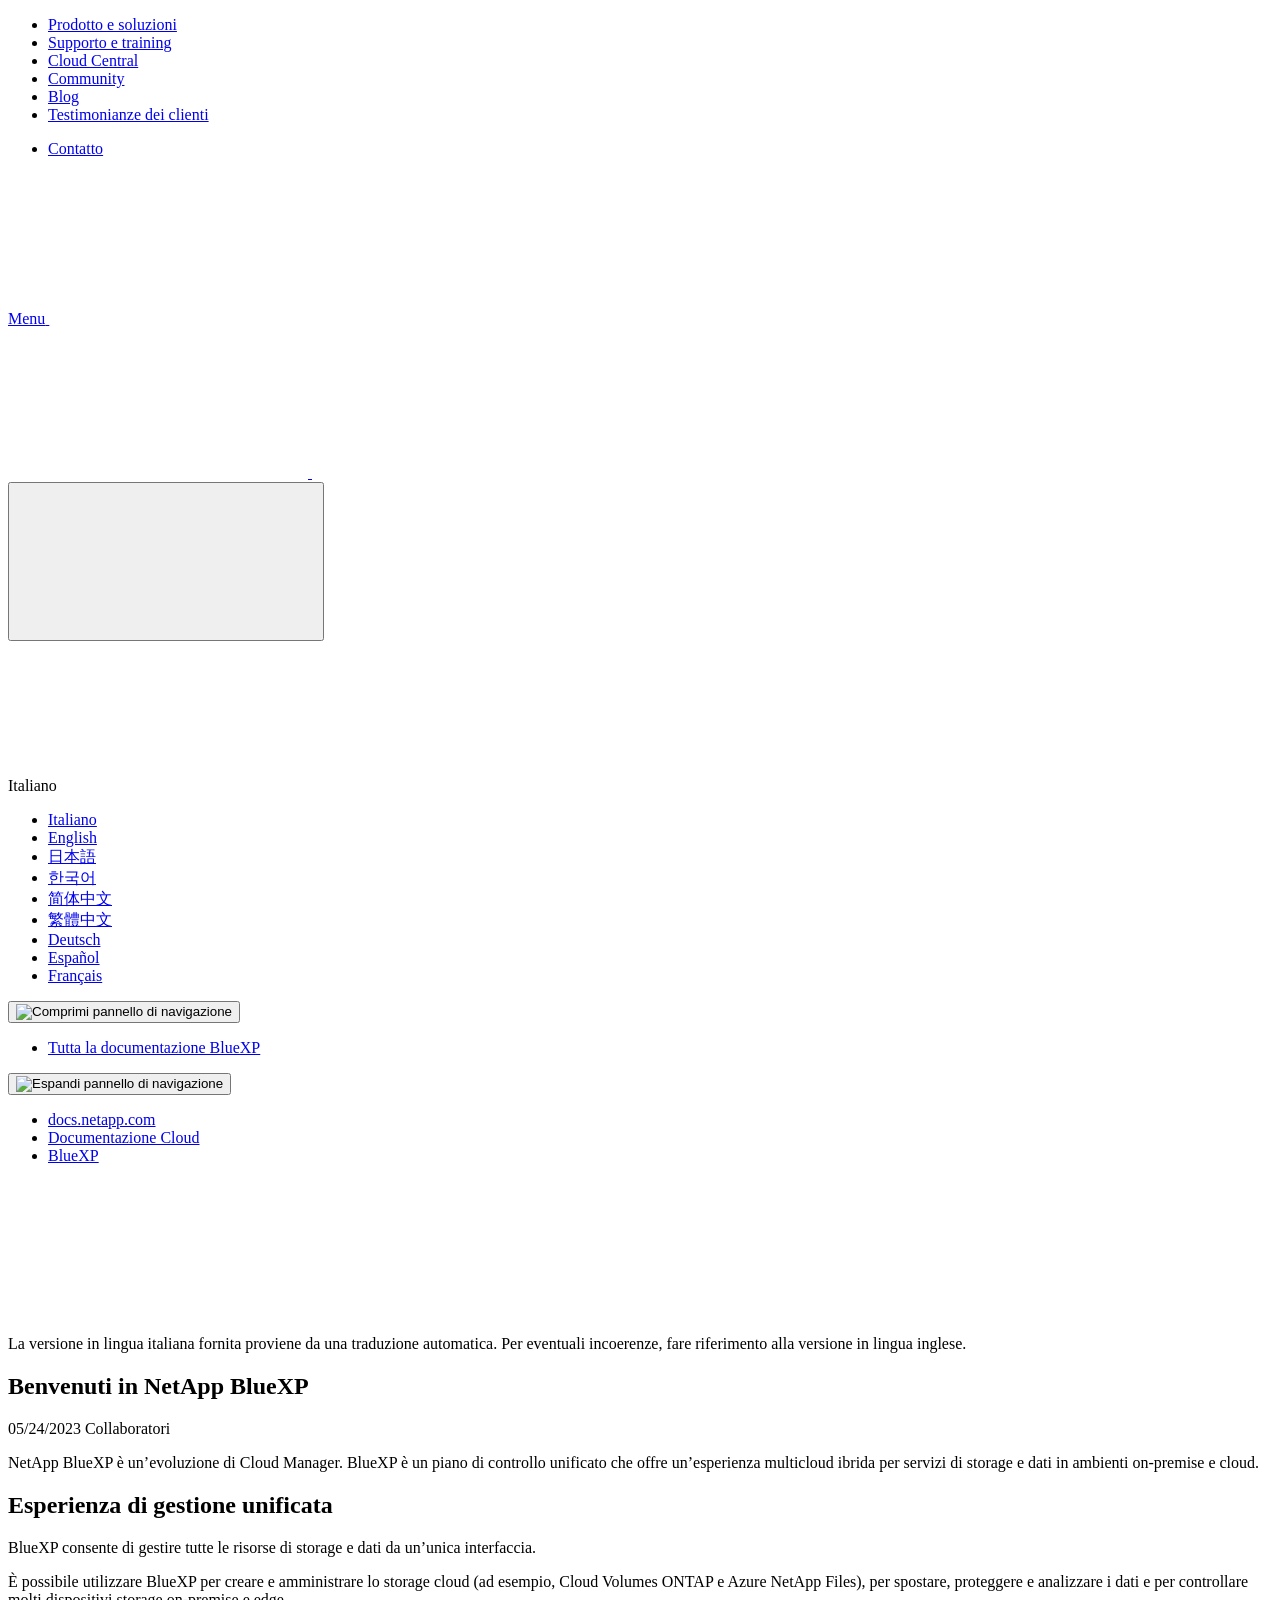
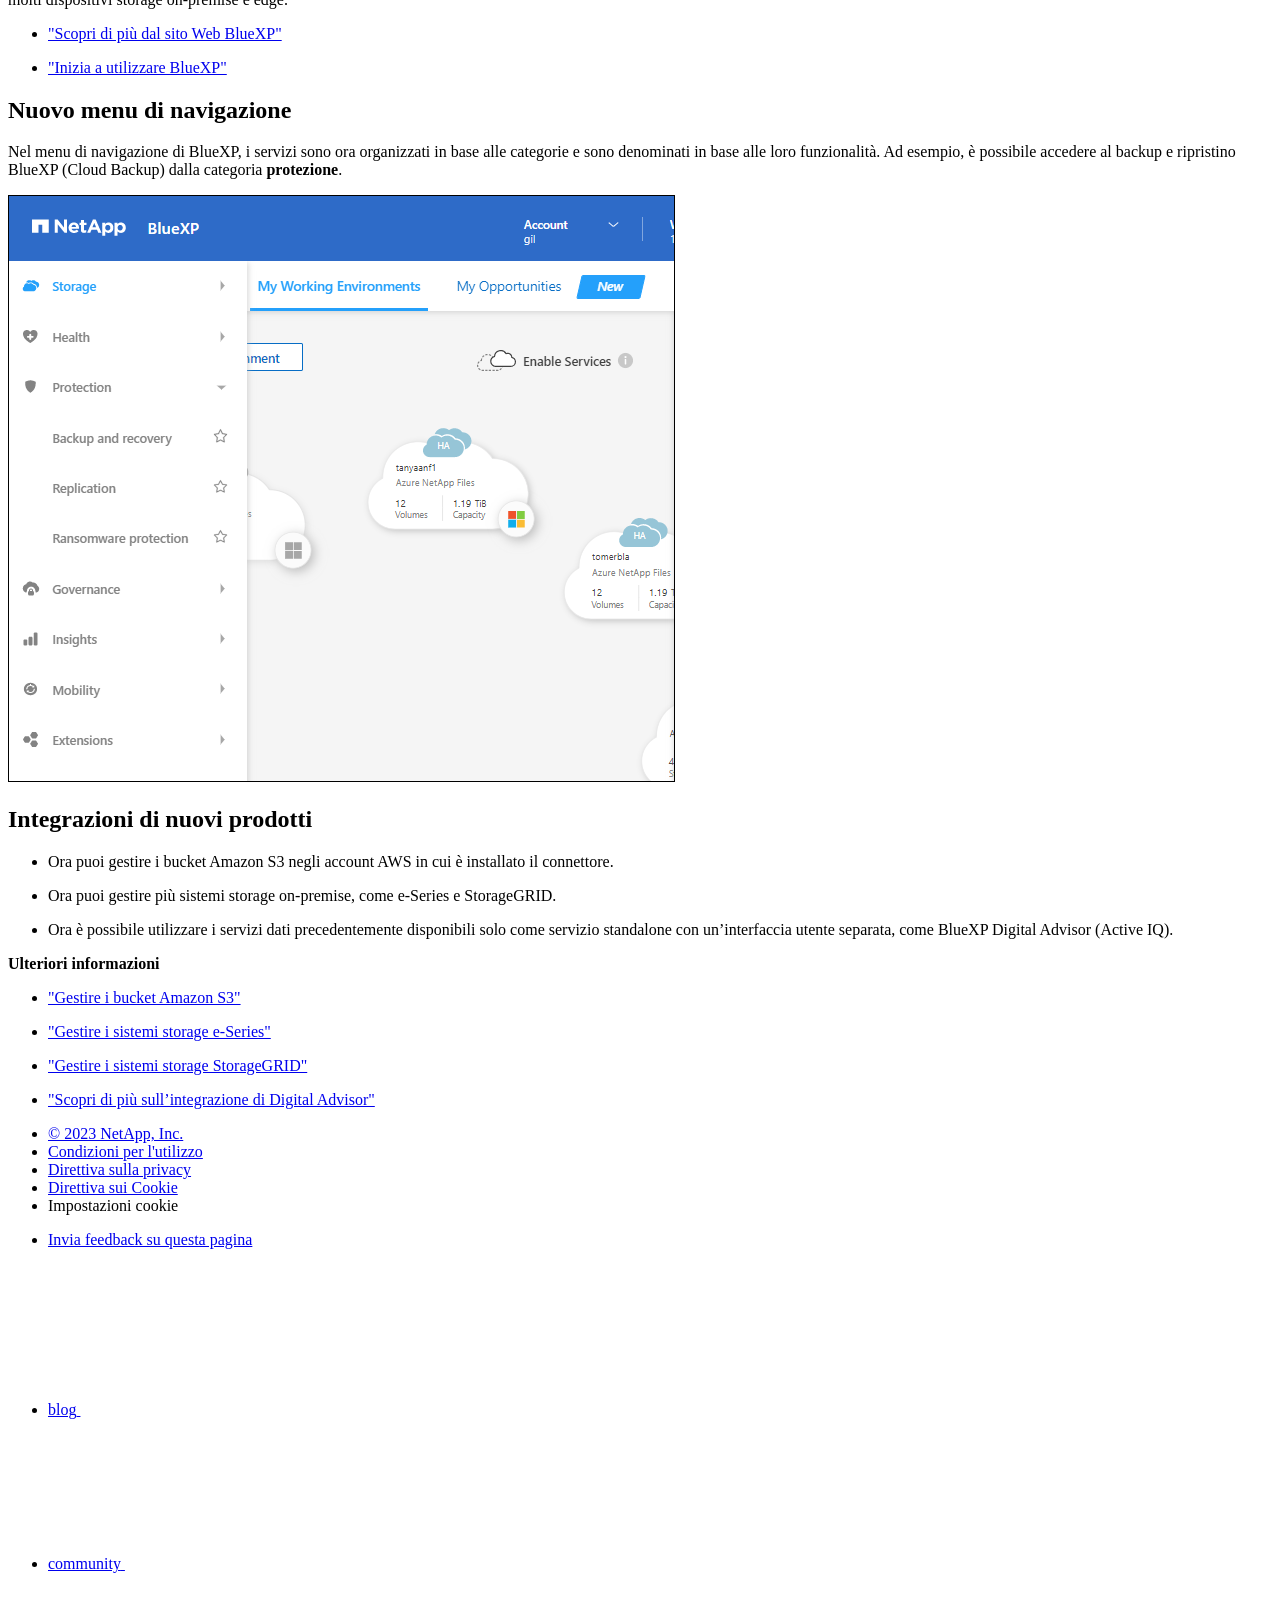
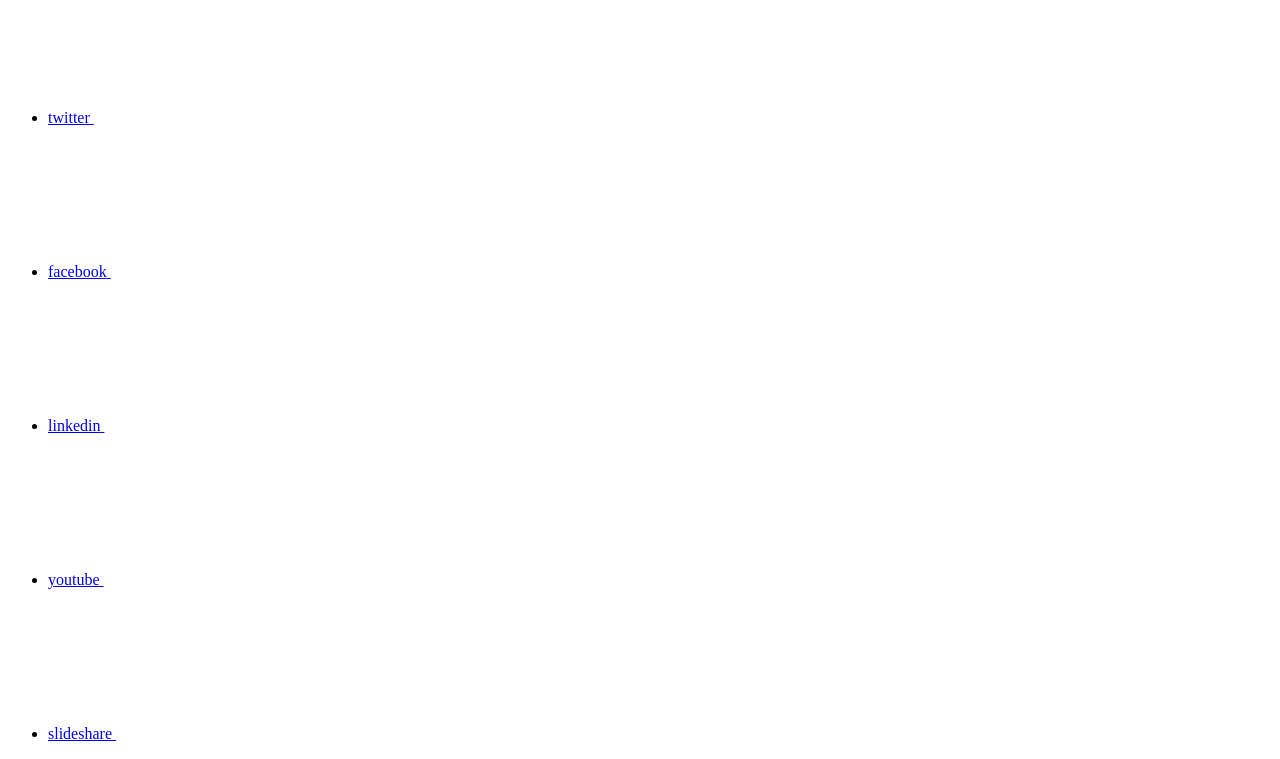
==== concept-overview.html @ fd014e1a "Built from c6c2b90 NetAppDocs/netappdocs-build@fb71b96bd79a7f23ae7d753bda70af2a25a360c2" ====
<!DOCTYPE html>
<html lang="it">
  <head class="at-element-marker">
  <title>Benvenuti in NetApp BlueXP | NetApp Documentation</title>
  <meta charset="utf-8">
  <meta http-equiv="x-ua-compatible" content="ie=edge,chrome=1">
  <meta http-equiv="language" content="en">
  <meta name="viewport" content="width=device-width, initial-scale=1">
  <meta property="og:title" content="Benvenuti in NetApp BlueXP | NetApp Documentation" />
	<meta property="og:type" content="website" />
	<meta property="og:url" content="https://docs.netapp.com/it-it/cloud-manager-family/concept-overview.html" />
	<meta property="og:description" content="NetApp BlueXP è un"evoluzione di Cloud Manager. BlueXP è un piano di controllo unificato che offre un"esperienza multicloud ibrida per servizi di storage e d..." />
  <meta property="og:image" content="https://docs.netapp.com/it-it/cloud-manager-family/images/logo-tophat-social.png" />
  <meta property="og:image:alt" content="NetApp Logo" />
  <meta name="format-detection" content="telephone=no">
  <meta http-equiv="Content-Type" content="text/html; charset=utf-8">
  <meta http-equiv="encoding" content="utf-8">
  <meta http-equiv="nss-type" content="Product Documentation"/>
  <meta http-equiv="nss-subtype" content="User Guide"/><meta name="description" content="NetApp BlueXP è un"evoluzione di Cloud Manager. BlueXP è un piano di controllo unificato che offre un"esperienza multicloud ibrida per servizi di storage e d...">
  <meta name="keywords" content=" overview, bluexp, integration, cloud manager, digital advisor, active iq, menu"><!-- Icons -->
  <link rel="icon" href="/it-it/cloud-manager-family/images/favicon.ico" type="image/x-icon">

  <!-- RSS Feed --><link rel="alternate" type="application/rss+xml" title="NetApp Documentation" href="/it-it/cloud-manager-family/feed.xml"><!-- CSS Definitions: NetApp CSS should be defined after generic css -->

  <!-- Elastic Search -->
  <link rel="stylesheet" href="//cdn.jsdelivr.net/searchkit/0.10.0/theme.css">

  <!-- Combined CSS -->
  <link rel="stylesheet" type="text/css" href="/it-it/cloud-manager-family/css/netappdocs.css">

  
  <link rel="stylesheet" href="/it-it/cloud-manager-family/css/landing-page.css" type="text/css">
  <link rel="stylesheet" href="/it-it/cloud-manager-family/css/tabbed-blocks.css" type="text/css">
  <!-- Canonical url -->
  <link rel="canonical" href="https://docs.netapp.com/it-it/cloud-manager-family/concept-overview.html" />
  <link rel="alternate" hreflang="x-default" href="https://docs.netapp.com/us-en/cloud-manager-family/concept-overview.html" />
  <link rel="alternate" hreflang="it" href="https://docs.netapp.com/it-it/cloud-manager-family/concept-overview.html" />
  <link rel="alternate" hreflang="en" href="https://docs.netapp.com/us-en/cloud-manager-family/concept-overview.html" />
  <link rel="alternate" hreflang="ja" href="https://docs.netapp.com/ja-jp/cloud-manager-family/concept-overview.html" />
  <link rel="alternate" hreflang="ko" href="https://docs.netapp.com/ko-kr/cloud-manager-family/concept-overview.html" />
  <link rel="alternate" hreflang="zh-Hans" href="https://docs.netapp.com/zh-cn/cloud-manager-family/concept-overview.html" />
  <link rel="alternate" hreflang="zh-Hant" href="https://docs.netapp.com/zh-tw/cloud-manager-family/concept-overview.html" />
  <link rel="alternate" hreflang="de" href="https://docs.netapp.com/de-de/cloud-manager-family/concept-overview.html" />
  <link rel="alternate" hreflang="es" href="https://docs.netapp.com/es-es/cloud-manager-family/concept-overview.html" />
  <link rel="alternate" hreflang="fr" href="https://docs.netapp.com/fr-fr/cloud-manager-family/concept-overview.html" />
  <!-- Top level site integrations --><script>
    function addAdobeLaunch(adobeId) {
      var head = document.getElementsByTagName('head')[0];
      var adobe = document.createElement("script");
      adobe.type = "text/plain";
      adobe.className = "optanon-category-C0002";
      adobe.src = "//assets.adobedtm.com/60287eadf1ee/c284da483c83/"+adobeId+".min.js";
      head.appendChild(adobe);
    }

    function addGoogleAnalytics(gtagId) {
      var google = document.createElement("script");
      google.type = "text/plain";
      google.className = "optanon-category-C0002";
      google.src = "https://www.googletagmanager.com/gtag/js?id="+gtagId;
      var head = document.getElementsByTagName('head')[0];
      head.appendChild(google);

      window.dataLayer = window.dataLayer || [];
      function gtag(){dataLayer.push(arguments);}
      gtag('js', new Date());
      gtag('config', gtagId);
    }

    function addConsent(consentId) {
      var head = document.getElementsByTagName('head')[0];
      var onetrustConsent = document.createElement("script");
      onetrustConsent.type = "text/javascript";
      onetrustConsent.src = "https://cdn.cookielaw.org/consent/"+consentId+"/OtAutoBlock.js";
      head.appendChild(onetrustConsent);

      var onetrustScript = document.createElement("script");
      onetrustScript.type = "text/javascript";
      onetrustScript.src = "https://cdn.cookielaw.org/scripttemplates/otSDKStub.js";
      onetrustScript.charset = "UTF-8";
      onetrustScript.dataset.documentLanguage = "true";
      onetrustScript.dataset.domainScript = consentId;
      head.appendChild(onetrustScript);
    }addConsent("72570c5c-fe30-465f-b0e0-b77f7fb4ae34");
    addAdobeLaunch("launch-e9ff3acac59f");
    addGoogleAnalytics("UA-81697994-3");function OptanonWrapper() { }
  </script>
  <script src="https://cdnjs.cloudflare.com/ajax/libs/jquery/2.1.4/jquery.min.js"></script>
  <script src="https://cdnjs.cloudflare.com/ajax/libs/jquery-cookie/1.4.1/jquery.cookie.min.js"></script>

  <!-- Used for Product Family Page Sidebar Visibility --><link rel="stylesheet" href='/it-it/cloud-manager-family/css/product-family.css' type="text/css">
  <script src='/it-it/cloud-manager-family/js/product-family.js'></script><!-- Used to import Promise for IE. Required for SearchKit -->
  <script src="https://cdnjs.cloudflare.com/ajax/libs/bluebird/3.3.5/bluebird.min.js"></script><script src='/it-it/cloud-manager-family/js/na-search.js'></script><script src='/it-it/cloud-manager-family/js/na-pagenav.js'></script><script src='/it-it/cloud-manager-family/js/na-utility.js'></script>
 <!--  
  <link rel='stylesheet' href='/it-it/cloud-manager-family/css/prism.css' type='text/css'>
  <link rel='stylesheet' href='/it-it/cloud-manager-family/css/prism-netapp.css' type='text/css'>
 -->

  <!-- <script src='/it-it/cloud-manager-family/js/na-utility.js'></script> -->
  <script src='/it-it/cloud-manager-family/js/clouddocs.js'></script>
  <script src='/it-it/cloud-manager-family/js/jquery.navgoco.min.js'></script>
  <script src="https://maxcdn.bootstrapcdn.com/bootstrap/3.3.7/js/bootstrap.min.js" integrity="sha384-Tc5IQib027qvyjSMfHjOMaLkfuWVxZxUPnCJA7l2mCWNIpG9mGCD8wGNIcPD7Txa" crossorigin="anonymous"></script>
  <!-- <script src='/it-it/cloud-manager-family/js/toc.js'></script> -->
  <!-- <script src='/it-it/cloud-manager-family/js/customscripts.js'></script> --><script>
      $(document).ready(function() {
          
          var collapseOnInit = true;
          

          var navSettings = {
              "caretHtml": '',
              "accordion": collapseOnInit,
              "openClass": 'active', // open
              "save": false, // leave false or nav highlighting doesn't work right
              "cookie": {
                  "name": 'navgoco',
                  "expires": false,
                  "path": '/'
              },
              "slide": {
                  "duration": 400,
                  "easing": 'swing'
              }
          };

          // Initialize navgoco with default options
          $("#mysidebar").navgoco(navSettings);
          

          $("#collapseAll").click(function(e) {
              e.preventDefault();
              $("#mysidebar").navgoco('toggle', false);
          });

          $("#expandAll").click(function(e) {
              e.preventDefault();
              $("#mysidebar").navgoco('toggle', true);
          });

          $(".sidebar-nav-container").on("scroll", function() {
            $.cookie("sidebarScroll", $(".sidebar-nav-container").scrollTop(), {
              path    : "/it-it/cloud-manager-family"  
            });
          });
          $(function() {
            if ($.cookie("sidebarScroll")) {
              $(".sidebar-nav-container").scrollTop($.cookie("sidebarScroll"));
            }
          });

      });

  </script>
  <script>
      $(document).ready(function() {
          $("#tg-sb-link").click(function() {
              $("#tg-sb-sidebar").toggle();
              $("#tg-sb-content").toggleClass('col-md-9');
              $("#tg-sb-content").toggleClass('col-md-12');
              $("#tg-sb-icon").toggleClass('fa-toggle-on');
              $("#tg-sb-icon").toggleClass('fa-toggle-off');
          });
      });
  </script>
  <script src='/it-it/cloud-manager-family/js/custom-dropdown.js'></script>
  <script src='/it-it/cloud-manager-family/js/FileSaver.min.js'></script>
  <script src='/it-it/cloud-manager-family/js/jszip-utils.min.js'></script>
  <script src='/it-it/cloud-manager-family/js/jszip.min.js'></script>
  <!-- <script src='/it-it/cloud-manager-family/js/pdf-ux.js'></script> -->
</head>


  <body class role="document" data-flavor="">
    <div id="page" class="n-off-canvas-menu">
      <div class="n-off-canvas-menu__menu"><!--TODO: Add offcanvas code --></div>
      <div class="n-off-canvas-menu__content-wrap">
        <header class="site-header" id="banner">
  
  <!-- Start Page Toolbar -->
  
  
  <!-- Start top_hat -->
  <div class="n-top-hat">
    <div class="n-container">
      <div class="n-top-hat__cross-property-nav">
        <ul class="n-top-hat__list">
          <li class="n-top-hat__list-item">
            <a href="https://www.netapp.com/products-a-z/" class="n-top-hat__link">Prodotto e soluzioni</a>
          </li>
          <li class="n-top-hat__list-item">
            <a href="https://www.netapp.com/support-and-training/netapp-university/" class="n-top-hat__link">Supporto e training</a>
          </li>
          <li class="n-top-hat__list-item">
            <a href="https://cloud.netapp.com" class="n-top-hat__link">Cloud Central</a>
          </li>
          <li class="n-top-hat__list-item">
            <a href="https://community.netapp.com/" class="n-top-hat__link">Community</a>
          </li>
          <li class="n-top-hat__list-item">
            <a href="https://blog.netapp.com/" class="n-top-hat__link">Blog</a>
          </li>
          <li class="n-top-hat__list-item">
            <a href="https://customers.netapp.com/en/" class="n-top-hat__link">Testimonianze dei clienti</a>
          </li>
        </ul>
      </div>
      <div class="n-top-hat__utils">
        <ul class="n-top-hat__list">
          <li class="n-top-hat__list-item">
            <a href="https://www.netapp.com/company/contact-us/" target="_self" class="n-top-hat__link" data-ntap-ui="contact-us">Contatto</a>
          </li>
        </ul>
      </div>
    </div>
  </div>
  <!-- End top_hat -->

  <!-- Start property bar -->
  <style>
    .n-property-navigation-bar__menus--desktop-experience .n-menu--mega__default-content__heading span {
    color: #34B0FF;
    }
  </style>
  <div class="n-property-bar " data-ntap-ui="sticky-nav">
    <div class="n-property-bar__inner-wrap">
      <div class="n-property-bar__menu-toggle">
        <a href="#" class="n-property-bar__menu-toggle-link">
          <span class="n-property-bar__menu-toggle-text">Menu</span>
          <svg class="n-icon-bars n-property-bar__menu-toggle-icon" aria-labelledby="title">
            <title>bars</title>
            <use xlink:href="/it-it/cloud-manager-family/images/sprite.svg#bars"></use>
          </svg>
        </a>
      </div>
      <div class="n-property-bar__property-mark ">
        <a href="https://www.netapp.com" class="n-property-bar__property-link">
          <div class="n-property-bar__logo">
            <svg class="n-icon-netapp-mark n-icon-netapp-mark n-property-bar__netapp-mark-icon" aria-labelledby="title">
              <title>netapp-mark</title>
              <use xlink:href="/it-it/cloud-manager-family/images/sprite.svg#netapp-mark"></use>
            </svg>
            <svg class="n-icon-netapp-logo n-property-bar__logo-svg" aria-labelledby="title">
              <title>netapp-logo</title>
              <use xlink:href="/it-it/cloud-manager-family/images/sprite.svg#netapp-logo"></use>
            </svg>
          </div>
        </a>
      </div>

      
      
      
      <div class="search-property-bar">
        <div id="search-demo-container" class="searchbox n-property-bar__search">
          <div id="react-search" 
          data-search-html="/it-it/cloud-manager-family/search.html"
          data-type="widget" 
          data-placeholder="Esplora la documentazione"
          data-no-results-found="Nessun risultato per {query}"
          data-did-you-mean="Cerca {suggestion}."
          data-no-results-found-did-you-mean="Nessun risultato per {query}. Intendi {suggestion}?"
          data-results-found="{hitCount} risultati trovati"
          data-error-message="Si è verificato un problema durante il recupero dei risultati. Riprova."
          data-error-reset="Reimposta ricerca"
          data-sk-es-pf-indexes=""
          data-flavor=""></div>
          <button class="n-property-bar__search-toggle-button" type="button">
            <svg class="n-icon-search n-property-bar__search-toggle-button-icon" aria-labelledby="title">
              <title>search</title>
              <use xmlns:xlink="http://www.w3.org/1999/xlink" xlink:href="/it-it/cloud-manager-family/images/sprite.svg#search"></use>
            </svg>
          </button>
        </div>
      </div>
      
    </div>
  </div>
  <div class="n-property-bar__toolbar">
    <!-- Start Language Selector --><div id="language-dropdown" class="custom-dropdown custom-dropdown-lang">
      <div class="custom-dropdown-select custom-dropdown-select-lang">
      <span class="lang-name">Italiano</span>
          <svg class="n-globe__icon" aria-labelledby="title">
            <title>globe</title>
            <use xmlns:xlink="http://www.w3.org/1999/xlink" xlink:href="/it-it/cloud-manager-family/images/sprite.svg#globe"></use>
          </svg>
        </button>
      </div>

      <ul class="custom-dropdown-menu"><li>
          <a href="https://docs.netapp.com/it-it/cloud-manager-family/concept-overview.html" target="_self"><span translate="no" class="notranslate">Italiano</span></a>
        </li><li>
          <a href="https://docs.netapp.com/us-en/cloud-manager-family/concept-overview.html" target="_self"><span translate="no" class="notranslate">English</span></a>
        </li><li>
          <a href="https://docs.netapp.com/ja-jp/cloud-manager-family/concept-overview.html" target="_self"><span translate="no" class="notranslate">日本語</span></a>
        </li><li>
          <a href="https://docs.netapp.com/ko-kr/cloud-manager-family/concept-overview.html" target="_self"><span translate="no" class="notranslate">한국어</span></a>
        </li><li>
          <a href="https://docs.netapp.com/zh-cn/cloud-manager-family/concept-overview.html" target="_self"><span translate="no" class="notranslate">简体中文</span></a>
        </li><li>
          <a href="https://docs.netapp.com/zh-tw/cloud-manager-family/concept-overview.html" target="_self"><span translate="no" class="notranslate">繁體中文</span></a>
        </li><li>
          <a href="https://docs.netapp.com/de-de/cloud-manager-family/concept-overview.html" target="_self"><span translate="no" class="notranslate">Deutsch</span></a>
        </li><li>
          <a href="https://docs.netapp.com/es-es/cloud-manager-family/concept-overview.html" target="_self"><span translate="no" class="notranslate">Español</span></a>
        </li><li>
          <a href="https://docs.netapp.com/fr-fr/cloud-manager-family/concept-overview.html" target="_self"><span translate="no" class="notranslate">Français</span></a>
        </li></ul>
    </div>
    <!-- End Language Selector -->

    <div class="n-property-bar__cta"></div>
  </div>
  <!-- End property bar -->
</header>


        <main id="n-main-content" class="n-main-content">
          <!-- Start Documentation Content -->
<div class="ie-main">
  <!-- Sidebar Column -->
  
  <div class="col-md-3" id="sidebar-height">
      <button id="btn-sidebar-collapse" onclick="hideSidebar()"><img src="/it-it/cloud-manager-family/images/collapse.png" alt="Comprimi pannello di navigazione"></button>
      <div class="sidebar-nav-container" id="mysidebardiv">
  <ul id="mysidebar" class="nav"><li 
      data-pdf-exists="true" 
      data-pdf-filename="Tutta la documentazione BlueXP"
      data-li-level="1#" 
      class=" "
    ><a class="na-navbar-padding" href="/it-it/cloud-manager-family/index.html">
        Tutta la documentazione BlueXP
      </a></li></ul>
</div>
<script>
  window.onscroll = () => {
    const value = -40 - (document.body.scrollHeight - (window.innerHeight + document.scrollingElement.scrollTop));
    
    document.getElementById("sidebar-height").style.bottom = Math.max(0,value) + "px";
};
</script>
<!-- this highlights the active parent class in the navgoco sidebar. this is critical so that the parent expands when you're viewing a page. This must appear below the sidebar code above. Otherwise, if placed inside customscripts.js, the script runs before the sidebar code runs and the class never gets inserted.-->
<script>$("li.active").parents('li').toggleClass("active");</script>
<script>$("#mysidebar li.active").parents('ul').css("display","block");</script>


  </div>
  

  <div class="ie-content-pane n-doc__component-detail-content n-doc__component-detail-content--show-code">
    <!-- Begin of page container --><article class="page-content" id="main">
      <div class="ie-utility">
  <button id="btn-sidebar-expand" onclick="showSidebar()"><img src="/it-it/cloud-manager-family/images/expand.png" alt="Espandi pannello di navigazione"></button>
  <div class="ie-menu">
    <div class="n-breadcrumb">
      <ul class="n-breadcrumb__list">
        <li class="n-breadcrumb__list-item">
          <a href="https://docs.netapp.com">docs.netapp.com</a>
        </li>
        
        <li class="n-breadcrumb__list-item">
          <a href="https://docs.netapp.com/us-en/cloud/">Documentazione Cloud</a>
        </li>
        

        

        <li class="n-breadcrumb__list-item">
          <a href="/it-it/cloud-manager-family/">BlueXP</a>
        </li>

      </ul>
    </div>
    <div style="clear: both"></div><!-- Main needs to have height -->
  </div>
</div>

      <div class="ie-nmt-disclaimer">
  <span>
    <div class="ie-nmt-disclaimer-container">
      <div class="ie-nmt-disclaimer-icon">
        <svg class="luci-icon" aria-hidden="true">
          <use xlink:href="/it-it/cloud-manager-family/images/sprite.svg#circle-info">
        </svg>
      </div>
      <div class="ie-nmt-disclaimer-content">
        <span> La versione in lingua italiana fornita proviene da una traduzione automatica. Per eventuali incoerenze, fare riferimento alla versione in lingua inglese. </span>
      </div>
      <div style="clear:both;"></div>
    </div>
  </span>
</div><div class="n-doc__component-detail-heading-wrap">
  <h1 class="n-doc__component-detail-heading">Benvenuti in NetApp BlueXP</h1>
</div>


<p class="page-details">
  
    
    <time datetime="2023-05-24 15:57:54 +0000">05/24/2023</time>
    
  

<span>Collaboratori
</span>


</p>

<div id="preamble">
<div class="sectionbody">
<div class="paragraph lead">
<p>NetApp BlueXP è un&#8217;evoluzione di Cloud Manager. BlueXP è un piano di controllo unificato che offre un&#8217;esperienza multicloud ibrida per servizi di storage e dati in ambienti on-premise e cloud.</p>
</div>
</div>
</div>
<div class="sect1">
<h2 id="esperienza-di-gestione-unificata">Esperienza di gestione unificata</h2>
<div class="sectionbody">
<div class="paragraph">
<p>BlueXP consente di gestire tutte le risorse di storage e dati da un&#8217;unica interfaccia.</p>
</div>
<div class="paragraph">
<p>È possibile utilizzare BlueXP per creare e amministrare lo storage cloud (ad esempio, Cloud Volumes ONTAP e Azure NetApp Files), per spostare, proteggere e analizzare i dati e per controllare molti dispositivi storage on-premise e edge.</p>
</div>
<div class="ulist">
<ul>
<li>
<p><a href="https://cloud.netapp.com" target="_blank" rel="noopener">"Scopri di più dal sito Web BlueXP"</a></p>
</li>
<li>
<p><a href="https://docs.netapp.com/us-en/cloud-manager-setup-admin/index.html" target="_blank" rel="noopener">"Inizia a utilizzare BlueXP"</a></p>
</li>
</ul>
</div>
</div>
</div>
<div class="sect1">
<h2 id="nuovo-menu-di-navigazione">Nuovo menu di navigazione</h2>
<div class="sectionbody">
<div class="paragraph">
<p>Nel menu di navigazione di BlueXP, i servizi sono ora organizzati in base alle categorie e sono denominati in base alle loro funzionalità. Ad esempio, è possibile accedere al backup e ripristino BlueXP (Cloud Backup) dalla categoria <strong>protezione</strong>.</p>
</div>
<div class="paragraph">
<p><span class="image"><img src="./media/screenshot-navigation-menu.png" alt="Schermata del menu di navigazione di BlueXP che mostra categorie come Storage e Health."></span></p>
</div>
</div>
</div>
<div class="sect1">
<h2 id="integrazioni-di-nuovi-prodotti">Integrazioni di nuovi prodotti</h2>
<div class="sectionbody">
<div class="ulist">
<ul>
<li>
<p>Ora puoi gestire i bucket Amazon S3 negli account AWS in cui è installato il connettore.</p>
</li>
<li>
<p>Ora puoi gestire più sistemi storage on-premise, come e-Series e StorageGRID.</p>
</li>
<li>
<p>Ora è possibile utilizzare i servizi dati precedentemente disponibili solo come servizio standalone con un&#8217;interfaccia utente separata, come BlueXP Digital Advisor (Active IQ).</p>
</li>
</ul>
</div>
<div class="paragraph">
<p><strong>Ulteriori informazioni</strong></p>
</div>
<div class="ulist">
<ul>
<li>
<p><a href="https://docs.netapp.com/us-en/bluexp-s3-storage/index.html" target="_blank" rel="noopener">"Gestire i bucket Amazon S3"</a></p>
</li>
<li>
<p><a href="https://docs.netapp.com/us-en/cloud-manager-e-series/index.html" target="_blank" rel="noopener">"Gestire i sistemi storage e-Series"</a></p>
</li>
<li>
<p><a href="https://docs.netapp.com/us-en/cloud-manager-storagegrid/index.html" target="_blank" rel="noopener">"Gestire i sistemi storage StorageGRID"</a></p>
</li>
<li>
<p><a href="https://docs.netapp.com/us-en/active-iq/digital-advisor-integration-with-bluexp.html" target="_blank" rel="noopener">"Scopri di più sull&#8217;integrazione di Digital Advisor"</a></p>
</li>
</ul>
</div>
</div>
</div>

    </article>
    <!-- Page Container -->
  </div>

  <div style="clear: both"></div><!-- Main needs to have height --></div>

        </main>

        <footer class="n-footer">
  <div class="n-footer__bottom">
    <div class="n-container">
      <div class="n-footer__bottom-left">
        <div class="n-footer__copyright">
          <ul class="n-footer__copyright-list">
            <li class="n-footer__copyright-link">
              <a href="https://www.netapp.com/company/legal/copyright/">© 2023 NetApp, Inc.</a>
            </li>
            <li class="n-footer__copyright-link">
              <a href="https://www.netapp.com/company/legal/terms-of-use/">Condizioni per l'utilizzo</a>
            </li>
            <li class="n-footer__copyright-link">
              <a href="https://www.netapp.com/company/legal/privacy-policy/">Direttiva sulla privacy</a>
            </li>
            <li class="n-footer__copyright-link">
              <a href="https://www.netapp.com/company/legal/cookie-policy/">Direttiva sui Cookie</a>
            </li>
            <li class="n-footer__copyright-link">
              <a class="ot-sdk-show-settings">Impostazioni cookie</a>
            </li>
          </ul>
        </div>
      </div>
      <div class="n-footer__bottom-right">
        <div class="n-footer__copyright">
          <ul class="n-footer__copyright-list">
            <li class="n-footer__copyright-link">
              <a target="_self" href="javascript:netapp_mailto()">Invia feedback su questa pagina</a>
            </li>
          </ul>
        </div>
        <div class="n-footer__social-links">
          <ul class="n-footer__social-link-list">
            <li class="n-footer__social-link-list-item">
              <a class="n-footer__social-link" data-ntap-social="follow-blog" href="https://blog.netapp.com"
                target="_blank" title="blog" alt="blog">
                <span class="n-footer__social-link-text">blog</span>
                <svg class="n-icon-blog n-footer__social-link-icon" aria-labelledby="title">
                  <title>blog@</title>
                  <use xmlns:xlink="http://www.w3.org/1999/xlink"
                    xlink:href="/it-it/cloud-manager-family/images/sprite.svg#blog"></use>
                </svg>
              </a>
            </li>
            <li class="n-footer__social-link-list-item">
              <a class="n-footer__social-link" data-ntap-social="follow-community" href="https://community.netapp.com/"
                target="_blank" title="community" alt="community">
                <span class="n-footer__social-link-text">community</span>
                <svg class="n-icon-community n-footer__social-link-icon" aria-labelledby="title">
                  <title>community@</title>
                  <use xmlns:xlink="http://www.w3.org/1999/xlink"
                    xlink:href="/it-it/cloud-manager-family/images/sprite.svg#comments"></use>
                </svg>
              </a>
            </li>
            <li class="n-footer__social-link-list-item">
              <a class="n-footer__social-link" data-ntap-social="follow-twitter" href="https://twitter.com/netapp"
                target="_blank" title="twitter" alt="twitter">
                <span class="n-footer__social-link-text">twitter</span>
                <svg class="n-icon-twitter n-footer__social-link-icon" aria-labelledby="title">
                  <title>twitter@</title>
                  <use xmlns:xlink="http://www.w3.org/1999/xlink"
                    xlink:href="/it-it/cloud-manager-family/images/sprite.svg#twitter"></use>
                </svg>
              </a>
            </li>
            <li class="n-footer__social-link-list-item">
              <a class="n-footer__social-link" data-ntap-social="follow-facebook" href="https://www.facebook.com/NetApp"
                target="_blank" title="facebook" alt="facebook">
                <span class="n-footer__social-link-text">facebook</span>
                <svg class="n-icon-facebook n-footer__social-link-icon" aria-labelledby="title">
                  <title>facebook@</title>
                  <use xmlns:xlink="http://www.w3.org/1999/xlink"
                    xlink:href="/it-it/cloud-manager-family/images/sprite.svg#facebook"></use>
                </svg>
              </a>
            </li>
            <li class="n-footer__social-link-list-item">
              <a class="n-footer__social-link" data-ntap-social="follow-linkedin"
                href="https://www.linkedin.com/company/netapp" target="_blank" title="linkedin" alt="linkedin">
                <span class="n-footer__social-link-text">linkedin</span>
                <svg class="n-icon-linkedin n-footer__social-link-icon" aria-labelledby="title">
                  <title>linkedin@</title>
                  <use xmlns:xlink="http://www.w3.org/1999/xlink"
                    xlink:href="/it-it/cloud-manager-family/images/sprite.svg#linkedin"></use>
                </svg>
              </a>
            </li>
            <li class="n-footer__social-link-list-item">
              <a class="n-footer__social-link" data-ntap-social="follow-youtube"
                href="https://www.youtube.com/user/NetAppTV" target="_blank" title="youtube" alt="youtube">
                <span class="n-footer__social-link-text">youtube</span>
                <svg class="n-icon-youtube n-footer__social-link-icon" aria-labelledby="title">
                  <title>youtube@</title>
                  <use xmlns:xlink="http://www.w3.org/1999/xlink"
                    xlink:href="/it-it/cloud-manager-family/images/sprite.svg#youtube"></use>
                </svg>
              </a>
            </li>
            <li class="n-footer__social-link-list-item">
              <a class="n-footer__social-link" data-ntap-social="follow-slideshare"
                href="https://www.slideshare.net/NetApp" target="_blank" title="slideshare" alt="slideshare">
                <span class="n-footer__social-link-text">slideshare</span>
                <svg class="n-icon-slideshare n-footer__social-link-icon" aria-labelledby="title">
                  <title>slideshare@</title>
                  <use xmlns:xlink="http://www.w3.org/1999/xlink"
                    xlink:href="/it-it/cloud-manager-family/images/sprite.svg#slideshare"></use>
                </svg>
              </a>
            </li>
          </ul>
        </div>
      </div>
    </div>
  </div>
</footer>

      </div><!-- Elasticsearch JS -->
      <script type="text/javascript" src='/it-it/cloud-manager-family/js/bundle.js'></script>

      <!-- Syntax Highlighting -->
      <script type="text/javascript" src='/it-it/cloud-manager-family/js/prism.js'></script>
      <script type="text/javascript" src='/it-it/cloud-manager-family/js/prism-curl.js'></script>
    </div>
    <script>
      document.body.offsetWidth=1903;
      cookieLaw = {}
      cookieLaw.euCountry = "US";
      cookieLaw.invoke = function(){return false;}
    </script>
    <script src='/it-it/cloud-manager-family/js/tabbed-blocks.js'></script>
    <script src='/it-it/cloud-manager-family/js/sidebar.js'></script>
  </body></html>
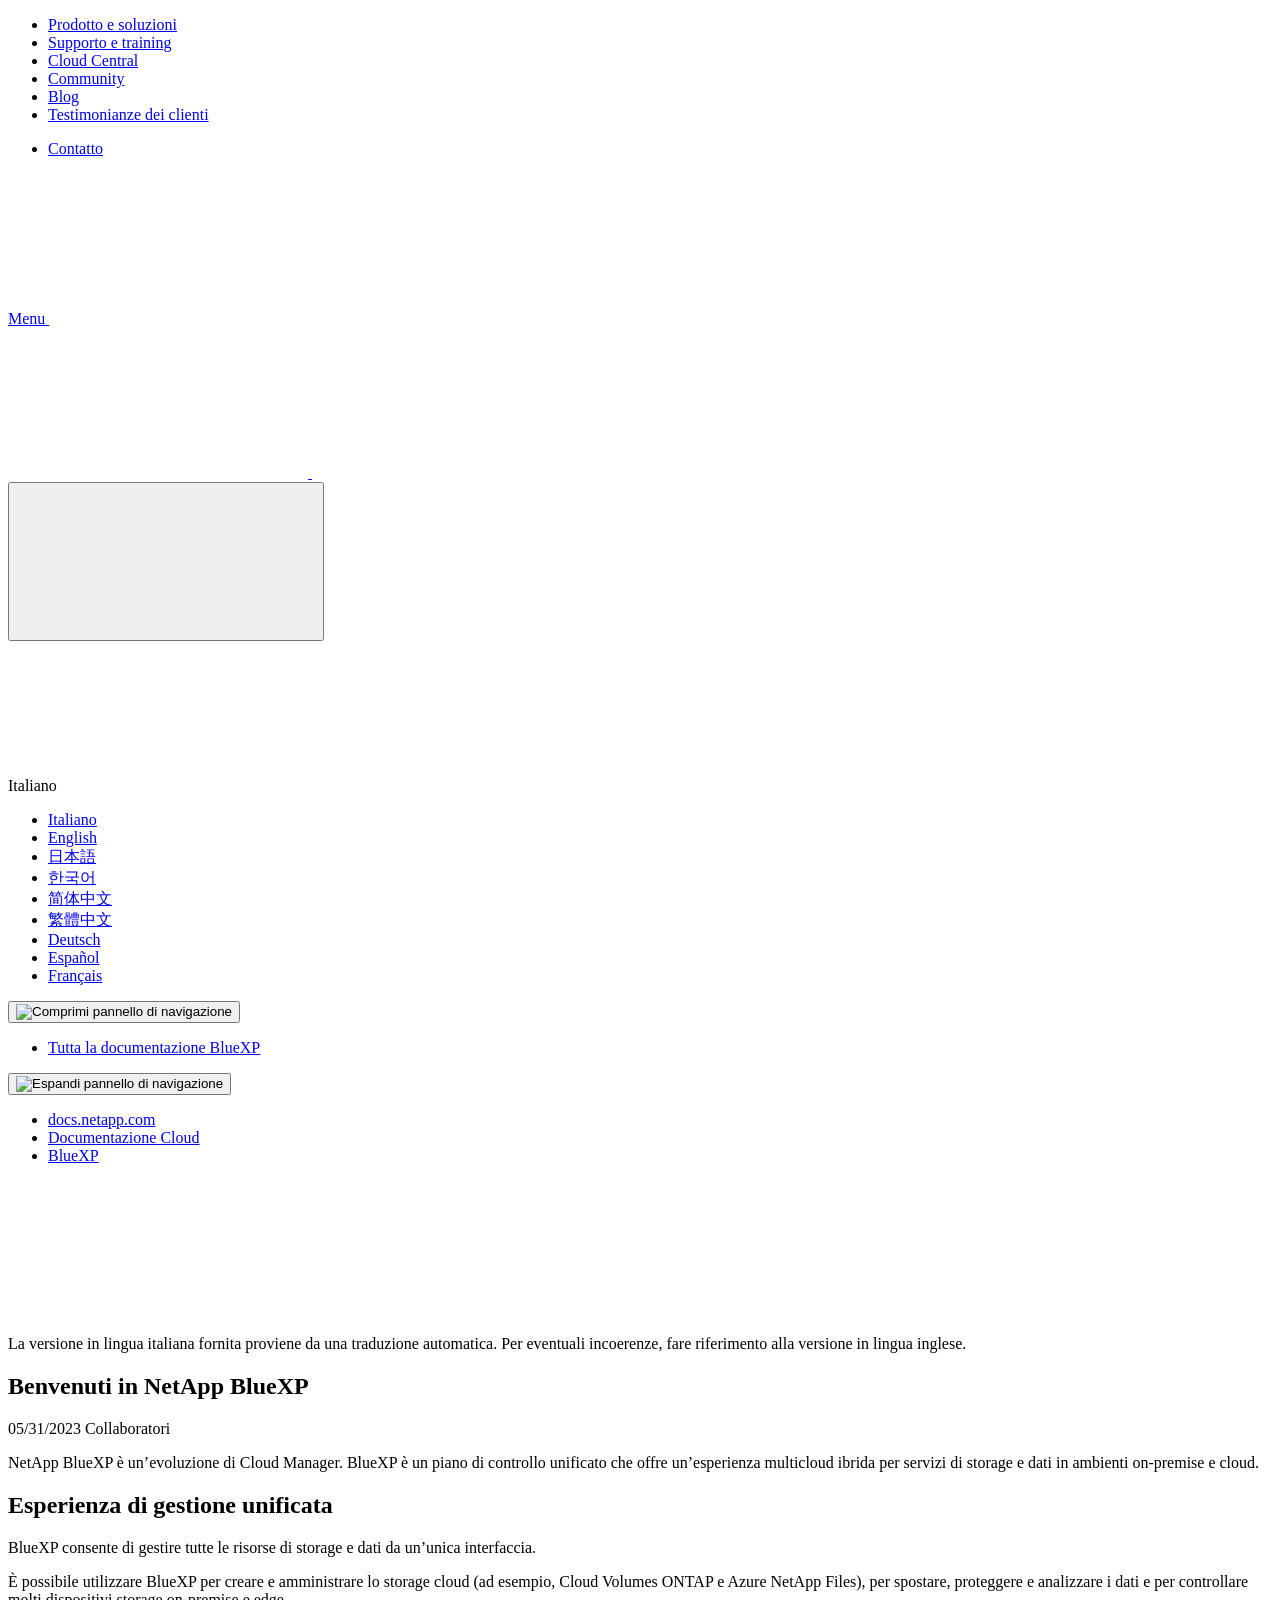
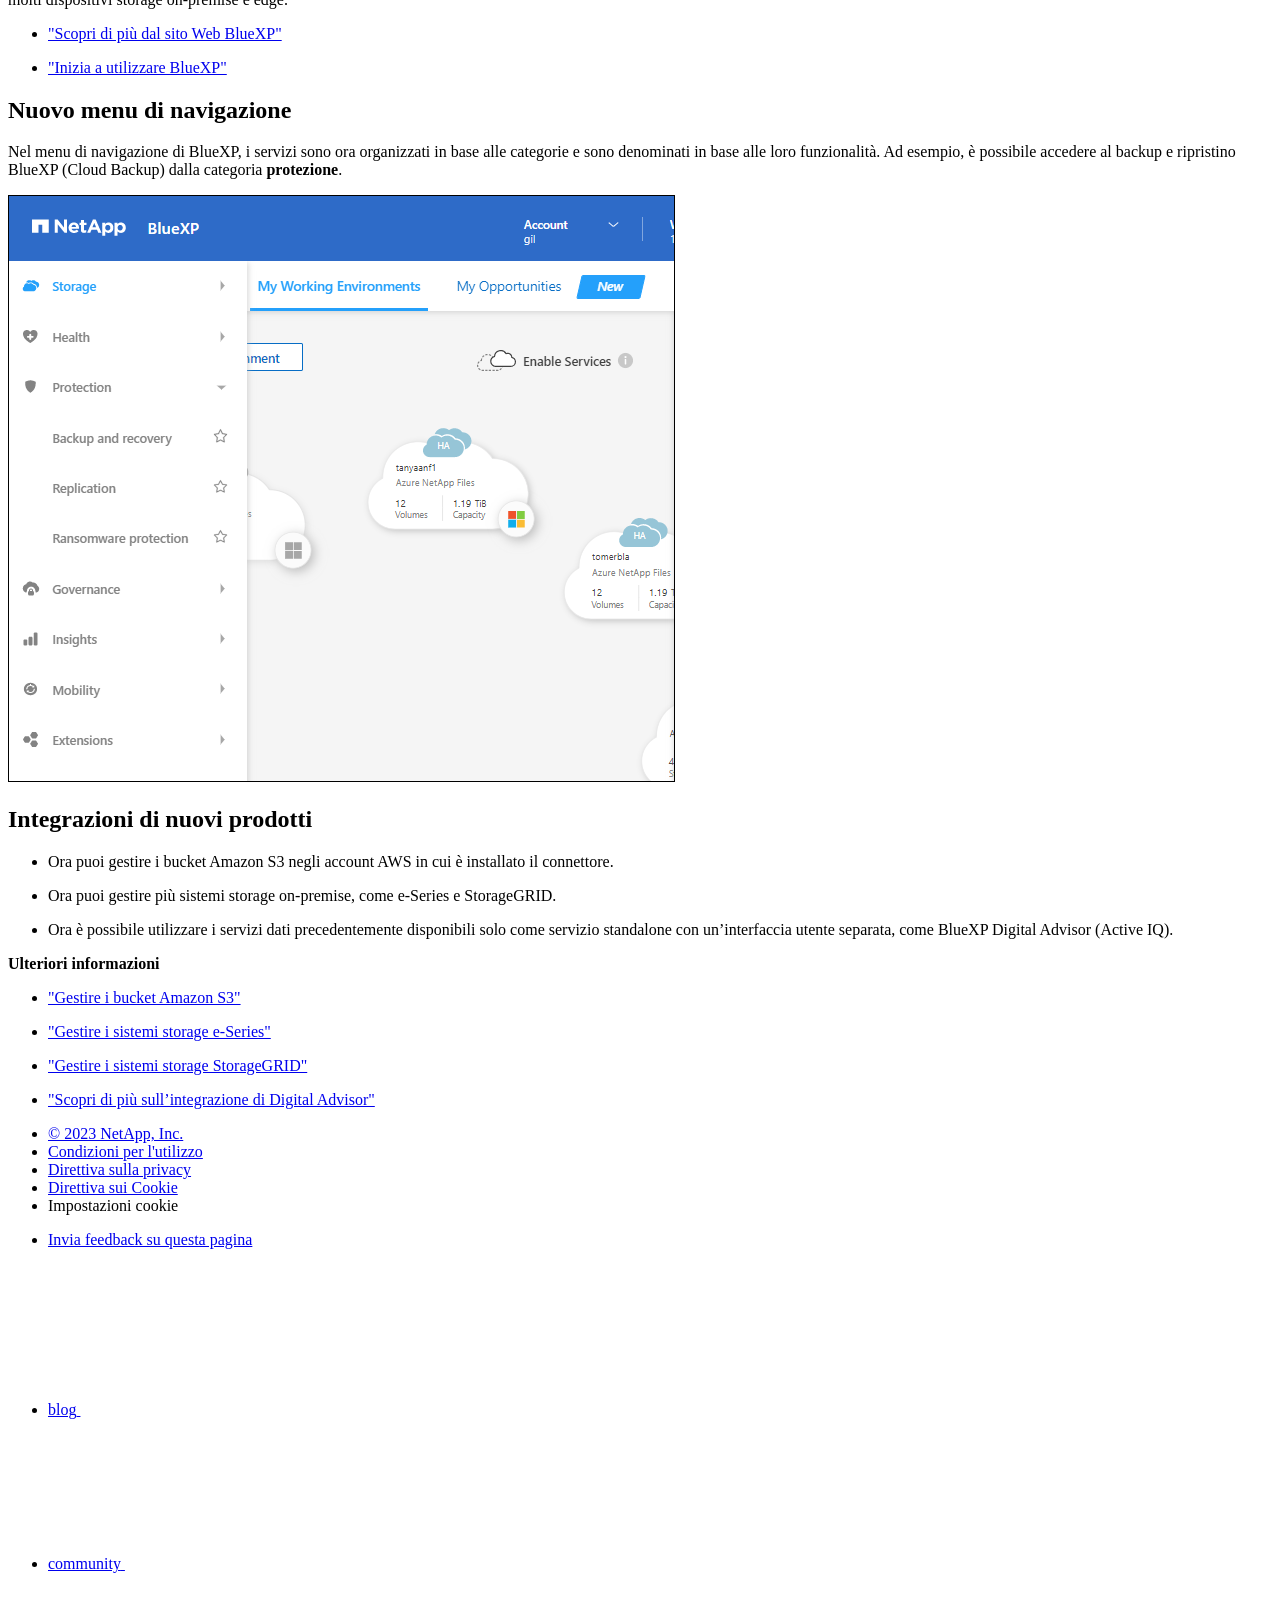
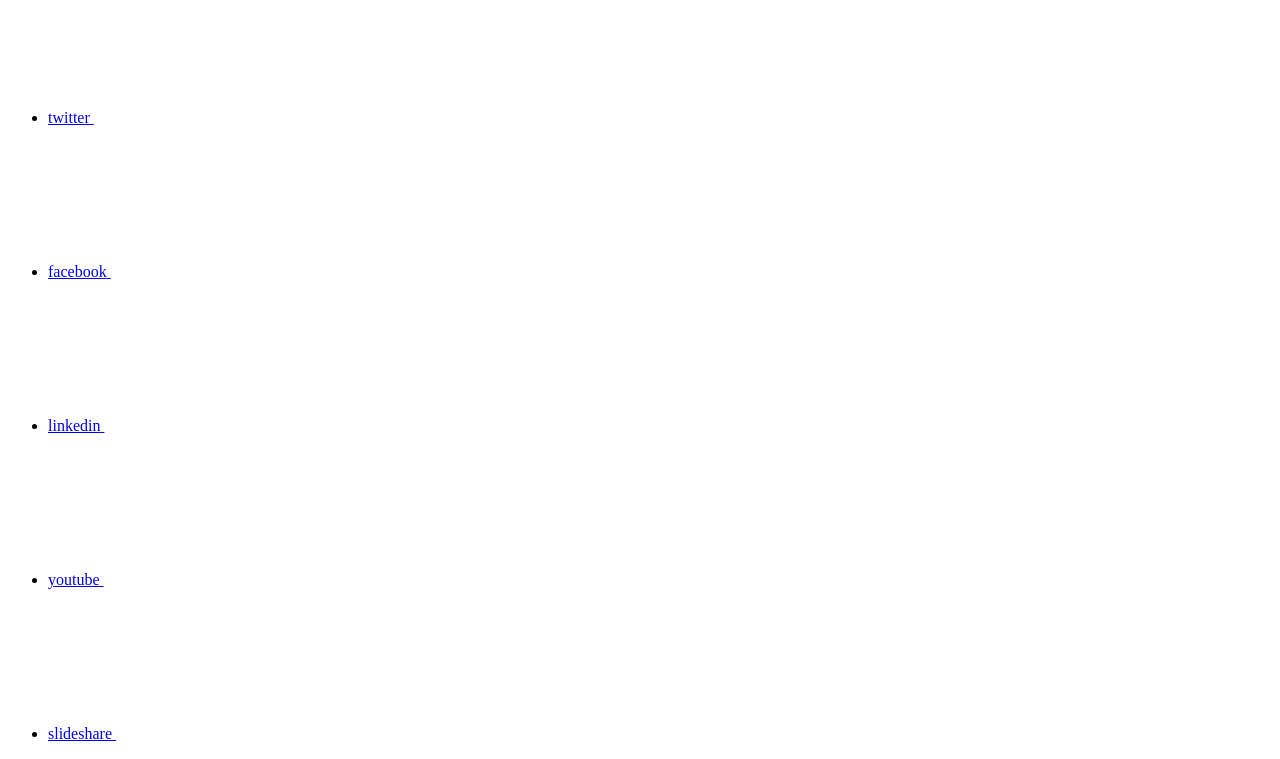
==== commit 57a32453: "Built from d2b2e2c NetAppDocs/netappdocs-build@fb71b96bd79a7f23ae7d753bda70af2a25a360c2" ====
--- a/concept-overview.html
+++ b/concept-overview.html
@@ -8,9 +8,9 @@
   <meta name="viewport" content="width=device-width, initial-scale=1">
   <meta property="og:title" content="Benvenuti in NetApp BlueXP | NetApp Documentation" />
 	<meta property="og:type" content="website" />
-	<meta property="og:url" content="https://docs.netapp.com/it-it/cloud-manager-family/concept-overview.html" />
+	<meta property="og:url" content="https://docs.netapp.com/it-it/bluexp-family/concept-overview.html" />
 	<meta property="og:description" content="NetApp BlueXP è un"evoluzione di Cloud Manager. BlueXP è un piano di controllo unificato che offre un"esperienza multicloud ibrida per servizi di storage e d..." />
-  <meta property="og:image" content="https://docs.netapp.com/it-it/cloud-manager-family/images/logo-tophat-social.png" />
+  <meta property="og:image" content="https://docs.netapp.com/it-it/bluexp-family/images/logo-tophat-social.png" />
   <meta property="og:image:alt" content="NetApp Logo" />
   <meta name="format-detection" content="telephone=no">
   <meta http-equiv="Content-Type" content="text/html; charset=utf-8">
@@ -18,31 +18,31 @@
   <meta http-equiv="nss-type" content="Product Documentation"/>
   <meta http-equiv="nss-subtype" content="User Guide"/><meta name="description" content="NetApp BlueXP è un"evoluzione di Cloud Manager. BlueXP è un piano di controllo unificato che offre un"esperienza multicloud ibrida per servizi di storage e d...">
   <meta name="keywords" content=" overview, bluexp, integration, cloud manager, digital advisor, active iq, menu"><!-- Icons -->
-  <link rel="icon" href="/it-it/cloud-manager-family/images/favicon.ico" type="image/x-icon">
-
-  <!-- RSS Feed --><link rel="alternate" type="application/rss+xml" title="NetApp Documentation" href="/it-it/cloud-manager-family/feed.xml"><!-- CSS Definitions: NetApp CSS should be defined after generic css -->
+  <link rel="icon" href="/it-it/bluexp-family/images/favicon.ico" type="image/x-icon">
+
+  <!-- RSS Feed --><link rel="alternate" type="application/rss+xml" title="NetApp Documentation" href="/it-it/bluexp-family/feed.xml"><!-- CSS Definitions: NetApp CSS should be defined after generic css -->
 
   <!-- Elastic Search -->
   <link rel="stylesheet" href="//cdn.jsdelivr.net/searchkit/0.10.0/theme.css">
 
   <!-- Combined CSS -->
-  <link rel="stylesheet" type="text/css" href="/it-it/cloud-manager-family/css/netappdocs.css">
-
-  
-  <link rel="stylesheet" href="/it-it/cloud-manager-family/css/landing-page.css" type="text/css">
-  <link rel="stylesheet" href="/it-it/cloud-manager-family/css/tabbed-blocks.css" type="text/css">
+  <link rel="stylesheet" type="text/css" href="/it-it/bluexp-family/css/netappdocs.css">
+
+  
+  <link rel="stylesheet" href="/it-it/bluexp-family/css/landing-page.css" type="text/css">
+  <link rel="stylesheet" href="/it-it/bluexp-family/css/tabbed-blocks.css" type="text/css">
   <!-- Canonical url -->
-  <link rel="canonical" href="https://docs.netapp.com/it-it/cloud-manager-family/concept-overview.html" />
-  <link rel="alternate" hreflang="x-default" href="https://docs.netapp.com/us-en/cloud-manager-family/concept-overview.html" />
-  <link rel="alternate" hreflang="it" href="https://docs.netapp.com/it-it/cloud-manager-family/concept-overview.html" />
-  <link rel="alternate" hreflang="en" href="https://docs.netapp.com/us-en/cloud-manager-family/concept-overview.html" />
-  <link rel="alternate" hreflang="ja" href="https://docs.netapp.com/ja-jp/cloud-manager-family/concept-overview.html" />
-  <link rel="alternate" hreflang="ko" href="https://docs.netapp.com/ko-kr/cloud-manager-family/concept-overview.html" />
-  <link rel="alternate" hreflang="zh-Hans" href="https://docs.netapp.com/zh-cn/cloud-manager-family/concept-overview.html" />
-  <link rel="alternate" hreflang="zh-Hant" href="https://docs.netapp.com/zh-tw/cloud-manager-family/concept-overview.html" />
-  <link rel="alternate" hreflang="de" href="https://docs.netapp.com/de-de/cloud-manager-family/concept-overview.html" />
-  <link rel="alternate" hreflang="es" href="https://docs.netapp.com/es-es/cloud-manager-family/concept-overview.html" />
-  <link rel="alternate" hreflang="fr" href="https://docs.netapp.com/fr-fr/cloud-manager-family/concept-overview.html" />
+  <link rel="canonical" href="https://docs.netapp.com/it-it/bluexp-family/concept-overview.html" />
+  <link rel="alternate" hreflang="x-default" href="https://docs.netapp.com/us-en/bluexp-family/concept-overview.html" />
+  <link rel="alternate" hreflang="it" href="https://docs.netapp.com/it-it/bluexp-family/concept-overview.html" />
+  <link rel="alternate" hreflang="en" href="https://docs.netapp.com/us-en/bluexp-family/concept-overview.html" />
+  <link rel="alternate" hreflang="ja" href="https://docs.netapp.com/ja-jp/bluexp-family/concept-overview.html" />
+  <link rel="alternate" hreflang="ko" href="https://docs.netapp.com/ko-kr/bluexp-family/concept-overview.html" />
+  <link rel="alternate" hreflang="zh-Hans" href="https://docs.netapp.com/zh-cn/bluexp-family/concept-overview.html" />
+  <link rel="alternate" hreflang="zh-Hant" href="https://docs.netapp.com/zh-tw/bluexp-family/concept-overview.html" />
+  <link rel="alternate" hreflang="de" href="https://docs.netapp.com/de-de/bluexp-family/concept-overview.html" />
+  <link rel="alternate" hreflang="es" href="https://docs.netapp.com/es-es/bluexp-family/concept-overview.html" />
+  <link rel="alternate" hreflang="fr" href="https://docs.netapp.com/fr-fr/bluexp-family/concept-overview.html" />
   <!-- Top level site integrations --><script>
     function addAdobeLaunch(adobeId) {
       var head = document.getElementsByTagName('head')[0];
@@ -88,20 +88,20 @@
   <script src="https://cdnjs.cloudflare.com/ajax/libs/jquery/2.1.4/jquery.min.js"></script>
   <script src="https://cdnjs.cloudflare.com/ajax/libs/jquery-cookie/1.4.1/jquery.cookie.min.js"></script>
 
-  <!-- Used for Product Family Page Sidebar Visibility --><link rel="stylesheet" href='/it-it/cloud-manager-family/css/product-family.css' type="text/css">
-  <script src='/it-it/cloud-manager-family/js/product-family.js'></script><!-- Used to import Promise for IE. Required for SearchKit -->
-  <script src="https://cdnjs.cloudflare.com/ajax/libs/bluebird/3.3.5/bluebird.min.js"></script><script src='/it-it/cloud-manager-family/js/na-search.js'></script><script src='/it-it/cloud-manager-family/js/na-pagenav.js'></script><script src='/it-it/cloud-manager-family/js/na-utility.js'></script>
+  <!-- Used for Product Family Page Sidebar Visibility --><link rel="stylesheet" href='/it-it/bluexp-family/css/product-family.css' type="text/css">
+  <script src='/it-it/bluexp-family/js/product-family.js'></script><!-- Used to import Promise for IE. Required for SearchKit -->
+  <script src="https://cdnjs.cloudflare.com/ajax/libs/bluebird/3.3.5/bluebird.min.js"></script><script src='/it-it/bluexp-family/js/na-search.js'></script><script src='/it-it/bluexp-family/js/na-pagenav.js'></script><script src='/it-it/bluexp-family/js/na-utility.js'></script>
  <!--  
-  <link rel='stylesheet' href='/it-it/cloud-manager-family/css/prism.css' type='text/css'>
-  <link rel='stylesheet' href='/it-it/cloud-manager-family/css/prism-netapp.css' type='text/css'>
+  <link rel='stylesheet' href='/it-it/bluexp-family/css/prism.css' type='text/css'>
+  <link rel='stylesheet' href='/it-it/bluexp-family/css/prism-netapp.css' type='text/css'>
  -->
 
-  <!-- <script src='/it-it/cloud-manager-family/js/na-utility.js'></script> -->
-  <script src='/it-it/cloud-manager-family/js/clouddocs.js'></script>
-  <script src='/it-it/cloud-manager-family/js/jquery.navgoco.min.js'></script>
+  <!-- <script src='/it-it/bluexp-family/js/na-utility.js'></script> -->
+  <script src='/it-it/bluexp-family/js/clouddocs.js'></script>
+  <script src='/it-it/bluexp-family/js/jquery.navgoco.min.js'></script>
   <script src="https://maxcdn.bootstrapcdn.com/bootstrap/3.3.7/js/bootstrap.min.js" integrity="sha384-Tc5IQib027qvyjSMfHjOMaLkfuWVxZxUPnCJA7l2mCWNIpG9mGCD8wGNIcPD7Txa" crossorigin="anonymous"></script>
-  <!-- <script src='/it-it/cloud-manager-family/js/toc.js'></script> -->
-  <!-- <script src='/it-it/cloud-manager-family/js/customscripts.js'></script> --><script>
+  <!-- <script src='/it-it/bluexp-family/js/toc.js'></script> -->
+  <!-- <script src='/it-it/bluexp-family/js/customscripts.js'></script> --><script>
       $(document).ready(function() {
           
           var collapseOnInit = true;
@@ -139,7 +139,7 @@
 
           $(".sidebar-nav-container").on("scroll", function() {
             $.cookie("sidebarScroll", $(".sidebar-nav-container").scrollTop(), {
-              path    : "/it-it/cloud-manager-family"  
+              path    : "/it-it/bluexp-family"  
             });
           });
           $(function() {
@@ -162,11 +162,11 @@
           });
       });
   </script>
-  <script src='/it-it/cloud-manager-family/js/custom-dropdown.js'></script>
-  <script src='/it-it/cloud-manager-family/js/FileSaver.min.js'></script>
-  <script src='/it-it/cloud-manager-family/js/jszip-utils.min.js'></script>
-  <script src='/it-it/cloud-manager-family/js/jszip.min.js'></script>
-  <!-- <script src='/it-it/cloud-manager-family/js/pdf-ux.js'></script> -->
+  <script src='/it-it/bluexp-family/js/custom-dropdown.js'></script>
+  <script src='/it-it/bluexp-family/js/FileSaver.min.js'></script>
+  <script src='/it-it/bluexp-family/js/jszip-utils.min.js'></script>
+  <script src='/it-it/bluexp-family/js/jszip.min.js'></script>
+  <!-- <script src='/it-it/bluexp-family/js/pdf-ux.js'></script> -->
 </head>
 
 
@@ -228,7 +228,7 @@
           <span class="n-property-bar__menu-toggle-text">Menu</span>
           <svg class="n-icon-bars n-property-bar__menu-toggle-icon" aria-labelledby="title">
             <title>bars</title>
-            <use xlink:href="/it-it/cloud-manager-family/images/sprite.svg#bars"></use>
+            <use xlink:href="/it-it/bluexp-family/images/sprite.svg#bars"></use>
           </svg>
         </a>
       </div>
@@ -237,11 +237,11 @@
           <div class="n-property-bar__logo">
             <svg class="n-icon-netapp-mark n-icon-netapp-mark n-property-bar__netapp-mark-icon" aria-labelledby="title">
               <title>netapp-mark</title>
-              <use xlink:href="/it-it/cloud-manager-family/images/sprite.svg#netapp-mark"></use>
+              <use xlink:href="/it-it/bluexp-family/images/sprite.svg#netapp-mark"></use>
             </svg>
             <svg class="n-icon-netapp-logo n-property-bar__logo-svg" aria-labelledby="title">
               <title>netapp-logo</title>
-              <use xlink:href="/it-it/cloud-manager-family/images/sprite.svg#netapp-logo"></use>
+              <use xlink:href="/it-it/bluexp-family/images/sprite.svg#netapp-logo"></use>
             </svg>
           </div>
         </a>
@@ -253,7 +253,7 @@
       <div class="search-property-bar">
         <div id="search-demo-container" class="searchbox n-property-bar__search">
           <div id="react-search" 
-          data-search-html="/it-it/cloud-manager-family/search.html"
+          data-search-html="/it-it/bluexp-family/search.html"
           data-type="widget" 
           data-placeholder="Esplora la documentazione"
           data-no-results-found="Nessun risultato per {query}"
@@ -267,7 +267,7 @@
           <button class="n-property-bar__search-toggle-button" type="button">
             <svg class="n-icon-search n-property-bar__search-toggle-button-icon" aria-labelledby="title">
               <title>search</title>
-              <use xmlns:xlink="http://www.w3.org/1999/xlink" xlink:href="/it-it/cloud-manager-family/images/sprite.svg#search"></use>
+              <use xmlns:xlink="http://www.w3.org/1999/xlink" xlink:href="/it-it/bluexp-family/images/sprite.svg#search"></use>
             </svg>
           </button>
         </div>
@@ -281,29 +281,29 @@
       <span class="lang-name">Italiano</span>
           <svg class="n-globe__icon" aria-labelledby="title">
             <title>globe</title>
-            <use xmlns:xlink="http://www.w3.org/1999/xlink" xlink:href="/it-it/cloud-manager-family/images/sprite.svg#globe"></use>
+            <use xmlns:xlink="http://www.w3.org/1999/xlink" xlink:href="/it-it/bluexp-family/images/sprite.svg#globe"></use>
           </svg>
         </button>
       </div>
 
       <ul class="custom-dropdown-menu"><li>
-          <a href="https://docs.netapp.com/it-it/cloud-manager-family/concept-overview.html" target="_self"><span translate="no" class="notranslate">Italiano</span></a>
-        </li><li>
-          <a href="https://docs.netapp.com/us-en/cloud-manager-family/concept-overview.html" target="_self"><span translate="no" class="notranslate">English</span></a>
-        </li><li>
-          <a href="https://docs.netapp.com/ja-jp/cloud-manager-family/concept-overview.html" target="_self"><span translate="no" class="notranslate">日本語</span></a>
-        </li><li>
-          <a href="https://docs.netapp.com/ko-kr/cloud-manager-family/concept-overview.html" target="_self"><span translate="no" class="notranslate">한국어</span></a>
-        </li><li>
-          <a href="https://docs.netapp.com/zh-cn/cloud-manager-family/concept-overview.html" target="_self"><span translate="no" class="notranslate">简体中文</span></a>
-        </li><li>
-          <a href="https://docs.netapp.com/zh-tw/cloud-manager-family/concept-overview.html" target="_self"><span translate="no" class="notranslate">繁體中文</span></a>
-        </li><li>
-          <a href="https://docs.netapp.com/de-de/cloud-manager-family/concept-overview.html" target="_self"><span translate="no" class="notranslate">Deutsch</span></a>
-        </li><li>
-          <a href="https://docs.netapp.com/es-es/cloud-manager-family/concept-overview.html" target="_self"><span translate="no" class="notranslate">Español</span></a>
-        </li><li>
-          <a href="https://docs.netapp.com/fr-fr/cloud-manager-family/concept-overview.html" target="_self"><span translate="no" class="notranslate">Français</span></a>
+          <a href="https://docs.netapp.com/it-it/bluexp-family/concept-overview.html" target="_self"><span translate="no" class="notranslate">Italiano</span></a>
+        </li><li>
+          <a href="https://docs.netapp.com/us-en/bluexp-family/concept-overview.html" target="_self"><span translate="no" class="notranslate">English</span></a>
+        </li><li>
+          <a href="https://docs.netapp.com/ja-jp/bluexp-family/concept-overview.html" target="_self"><span translate="no" class="notranslate">日本語</span></a>
+        </li><li>
+          <a href="https://docs.netapp.com/ko-kr/bluexp-family/concept-overview.html" target="_self"><span translate="no" class="notranslate">한국어</span></a>
+        </li><li>
+          <a href="https://docs.netapp.com/zh-cn/bluexp-family/concept-overview.html" target="_self"><span translate="no" class="notranslate">简体中文</span></a>
+        </li><li>
+          <a href="https://docs.netapp.com/zh-tw/bluexp-family/concept-overview.html" target="_self"><span translate="no" class="notranslate">繁體中文</span></a>
+        </li><li>
+          <a href="https://docs.netapp.com/de-de/bluexp-family/concept-overview.html" target="_self"><span translate="no" class="notranslate">Deutsch</span></a>
+        </li><li>
+          <a href="https://docs.netapp.com/es-es/bluexp-family/concept-overview.html" target="_self"><span translate="no" class="notranslate">Español</span></a>
+        </li><li>
+          <a href="https://docs.netapp.com/fr-fr/bluexp-family/concept-overview.html" target="_self"><span translate="no" class="notranslate">Français</span></a>
         </li></ul>
     </div>
     <!-- End Language Selector -->
@@ -320,14 +320,14 @@
   <!-- Sidebar Column -->
   
   <div class="col-md-3" id="sidebar-height">
-      <button id="btn-sidebar-collapse" onclick="hideSidebar()"><img src="/it-it/cloud-manager-family/images/collapse.png" alt="Comprimi pannello di navigazione"></button>
+      <button id="btn-sidebar-collapse" onclick="hideSidebar()"><img src="/it-it/bluexp-family/images/collapse.png" alt="Comprimi pannello di navigazione"></button>
       <div class="sidebar-nav-container" id="mysidebardiv">
   <ul id="mysidebar" class="nav"><li 
       data-pdf-exists="true" 
       data-pdf-filename="Tutta la documentazione BlueXP"
       data-li-level="1#" 
       class=" "
-    ><a class="na-navbar-padding" href="/it-it/cloud-manager-family/index.html">
+    ><a class="na-navbar-padding" href="/it-it/bluexp-family/index.html">
         Tutta la documentazione BlueXP
       </a></li></ul>
 </div>
@@ -349,7 +349,7 @@
   <div class="ie-content-pane n-doc__component-detail-content n-doc__component-detail-content--show-code">
     <!-- Begin of page container --><article class="page-content" id="main">
       <div class="ie-utility">
-  <button id="btn-sidebar-expand" onclick="showSidebar()"><img src="/it-it/cloud-manager-family/images/expand.png" alt="Espandi pannello di navigazione"></button>
+  <button id="btn-sidebar-expand" onclick="showSidebar()"><img src="/it-it/bluexp-family/images/expand.png" alt="Espandi pannello di navigazione"></button>
   <div class="ie-menu">
     <div class="n-breadcrumb">
       <ul class="n-breadcrumb__list">
@@ -365,7 +365,7 @@
         
 
         <li class="n-breadcrumb__list-item">
-          <a href="/it-it/cloud-manager-family/">BlueXP</a>
+          <a href="/it-it/bluexp-family/">BlueXP</a>
         </li>
 
       </ul>
@@ -379,7 +379,7 @@
     <div class="ie-nmt-disclaimer-container">
       <div class="ie-nmt-disclaimer-icon">
         <svg class="luci-icon" aria-hidden="true">
-          <use xlink:href="/it-it/cloud-manager-family/images/sprite.svg#circle-info">
+          <use xlink:href="/it-it/bluexp-family/images/sprite.svg#circle-info">
         </svg>
       </div>
       <div class="ie-nmt-disclaimer-content">
@@ -396,7 +396,7 @@
 <p class="page-details">
   
     
-    <time datetime="2023-05-24 15:57:54 +0000">05/24/2023</time>
+    <time datetime="2023-05-31 13:47:05 +0000">05/31/2023</time>
     
   
 
@@ -428,7 +428,7 @@
 <p><a href="https://cloud.netapp.com" target="_blank" rel="noopener">"Scopri di più dal sito Web BlueXP"</a></p>
 </li>
 <li>
-<p><a href="https://docs.netapp.com/us-en/cloud-manager-setup-admin/index.html" target="_blank" rel="noopener">"Inizia a utilizzare BlueXP"</a></p>
+<p><a href="https://docs.netapp.com/us-en/bluexp-setup-admin/index.html" target="_blank" rel="noopener">"Inizia a utilizzare BlueXP"</a></p>
 </li>
 </ul>
 </div>
@@ -470,10 +470,10 @@
 <p><a href="https://docs.netapp.com/us-en/bluexp-s3-storage/index.html" target="_blank" rel="noopener">"Gestire i bucket Amazon S3"</a></p>
 </li>
 <li>
-<p><a href="https://docs.netapp.com/us-en/cloud-manager-e-series/index.html" target="_blank" rel="noopener">"Gestire i sistemi storage e-Series"</a></p>
-</li>
-<li>
-<p><a href="https://docs.netapp.com/us-en/cloud-manager-storagegrid/index.html" target="_blank" rel="noopener">"Gestire i sistemi storage StorageGRID"</a></p>
+<p><a href="https://docs.netapp.com/us-en/bluexp-e-series/index.html" target="_blank" rel="noopener">"Gestire i sistemi storage e-Series"</a></p>
+</li>
+<li>
+<p><a href="https://docs.netapp.com/us-en/bluexp-storagegrid/index.html" target="_blank" rel="noopener">"Gestire i sistemi storage StorageGRID"</a></p>
 </li>
 <li>
 <p><a href="https://docs.netapp.com/us-en/active-iq/digital-advisor-integration-with-bluexp.html" target="_blank" rel="noopener">"Scopri di più sull&#8217;integrazione di Digital Advisor"</a></p>
@@ -532,7 +532,7 @@
                 <svg class="n-icon-blog n-footer__social-link-icon" aria-labelledby="title">
                   <title>blog@</title>
                   <use xmlns:xlink="http://www.w3.org/1999/xlink"
-                    xlink:href="/it-it/cloud-manager-family/images/sprite.svg#blog"></use>
+                    xlink:href="/it-it/bluexp-family/images/sprite.svg#blog"></use>
                 </svg>
               </a>
             </li>
@@ -543,7 +543,7 @@
                 <svg class="n-icon-community n-footer__social-link-icon" aria-labelledby="title">
                   <title>community@</title>
                   <use xmlns:xlink="http://www.w3.org/1999/xlink"
-                    xlink:href="/it-it/cloud-manager-family/images/sprite.svg#comments"></use>
+                    xlink:href="/it-it/bluexp-family/images/sprite.svg#comments"></use>
                 </svg>
               </a>
             </li>
@@ -554,7 +554,7 @@
                 <svg class="n-icon-twitter n-footer__social-link-icon" aria-labelledby="title">
                   <title>twitter@</title>
                   <use xmlns:xlink="http://www.w3.org/1999/xlink"
-                    xlink:href="/it-it/cloud-manager-family/images/sprite.svg#twitter"></use>
+                    xlink:href="/it-it/bluexp-family/images/sprite.svg#twitter"></use>
                 </svg>
               </a>
             </li>
@@ -565,7 +565,7 @@
                 <svg class="n-icon-facebook n-footer__social-link-icon" aria-labelledby="title">
                   <title>facebook@</title>
                   <use xmlns:xlink="http://www.w3.org/1999/xlink"
-                    xlink:href="/it-it/cloud-manager-family/images/sprite.svg#facebook"></use>
+                    xlink:href="/it-it/bluexp-family/images/sprite.svg#facebook"></use>
                 </svg>
               </a>
             </li>
@@ -576,7 +576,7 @@
                 <svg class="n-icon-linkedin n-footer__social-link-icon" aria-labelledby="title">
                   <title>linkedin@</title>
                   <use xmlns:xlink="http://www.w3.org/1999/xlink"
-                    xlink:href="/it-it/cloud-manager-family/images/sprite.svg#linkedin"></use>
+                    xlink:href="/it-it/bluexp-family/images/sprite.svg#linkedin"></use>
                 </svg>
               </a>
             </li>
@@ -587,7 +587,7 @@
                 <svg class="n-icon-youtube n-footer__social-link-icon" aria-labelledby="title">
                   <title>youtube@</title>
                   <use xmlns:xlink="http://www.w3.org/1999/xlink"
-                    xlink:href="/it-it/cloud-manager-family/images/sprite.svg#youtube"></use>
+                    xlink:href="/it-it/bluexp-family/images/sprite.svg#youtube"></use>
                 </svg>
               </a>
             </li>
@@ -598,7 +598,7 @@
                 <svg class="n-icon-slideshare n-footer__social-link-icon" aria-labelledby="title">
                   <title>slideshare@</title>
                   <use xmlns:xlink="http://www.w3.org/1999/xlink"
-                    xlink:href="/it-it/cloud-manager-family/images/sprite.svg#slideshare"></use>
+                    xlink:href="/it-it/bluexp-family/images/sprite.svg#slideshare"></use>
                 </svg>
               </a>
             </li>
@@ -610,11 +610,11 @@
 </footer>
 
       </div><!-- Elasticsearch JS -->
-      <script type="text/javascript" src='/it-it/cloud-manager-family/js/bundle.js'></script>
+      <script type="text/javascript" src='/it-it/bluexp-family/js/bundle.js'></script>
 
       <!-- Syntax Highlighting -->
-      <script type="text/javascript" src='/it-it/cloud-manager-family/js/prism.js'></script>
-      <script type="text/javascript" src='/it-it/cloud-manager-family/js/prism-curl.js'></script>
+      <script type="text/javascript" src='/it-it/bluexp-family/js/prism.js'></script>
+      <script type="text/javascript" src='/it-it/bluexp-family/js/prism-curl.js'></script>
     </div>
     <script>
       document.body.offsetWidth=1903;
@@ -622,6 +622,6 @@
       cookieLaw.euCountry = "US";
       cookieLaw.invoke = function(){return false;}
     </script>
-    <script src='/it-it/cloud-manager-family/js/tabbed-blocks.js'></script>
-    <script src='/it-it/cloud-manager-family/js/sidebar.js'></script>
+    <script src='/it-it/bluexp-family/js/tabbed-blocks.js'></script>
+    <script src='/it-it/bluexp-family/js/sidebar.js'></script>
   </body></html>
